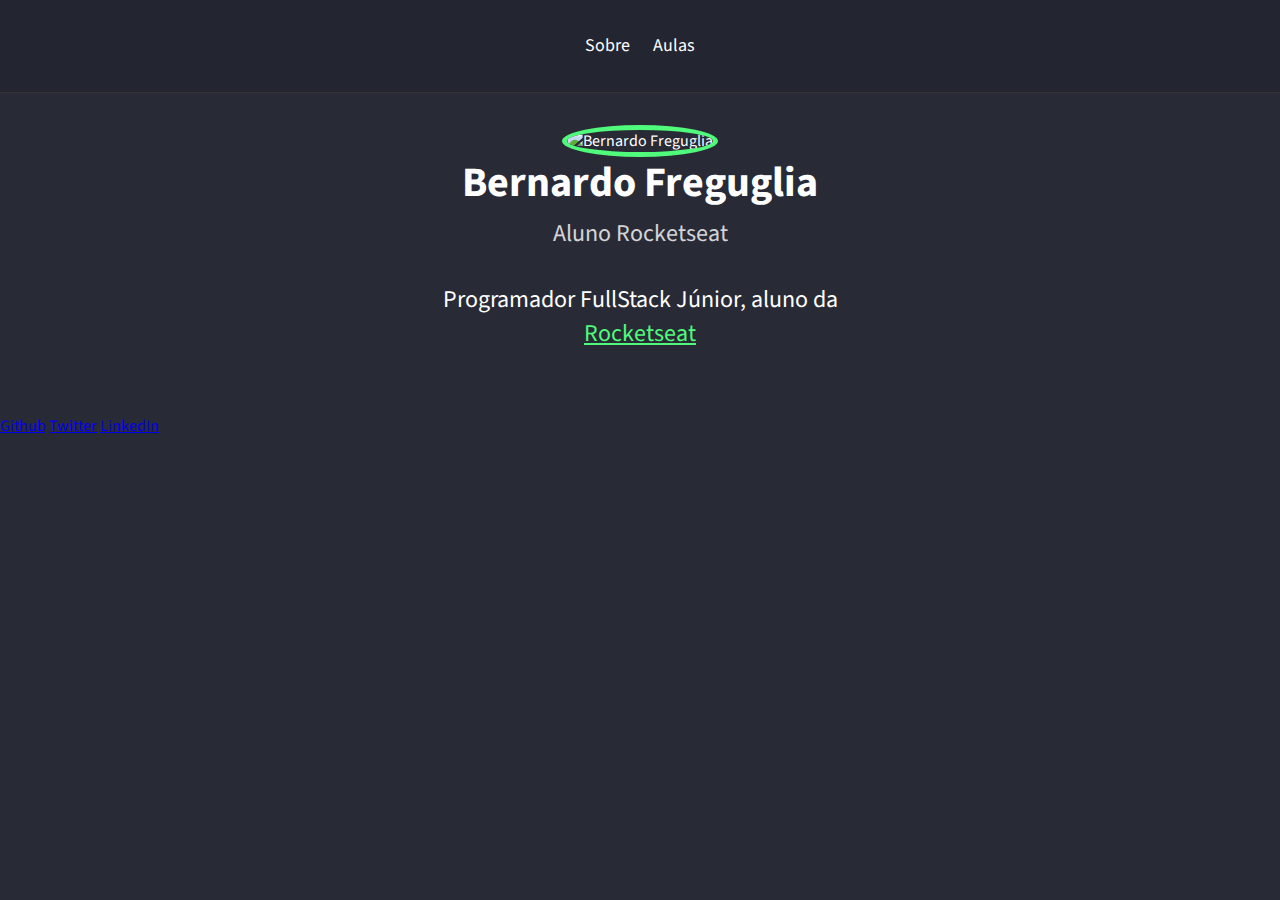
==== index.html @ c88e41f5 "first commit" ====
<!DOCTYPE html>

<html lang="en">

<head>

    <meta charset="UTF-8">
    <meta name="viewport" content="width=device-width, initial-scale=1.0">

    <title>Bernardo Freguglia</title>
    <link rel="stylesheet" href="/styles.css">

</head>

<body>

    <header>

        <div class="">

            <a href="/">Sobre</a>
            <a href="/">Aulas</a>

        </div>


    </header>

    <div id="wrapper">

        <img src="https://avatars3.githubusercontent.com/u/64103507?s=400&u=7fb2f781cf0eff6ef2e91758c08fecd83b48d5b1&v=4" alt="Bernardo Freguglia">
        <h1>Bernardo Freguglia</h1>
        <h2>Aluno Rocketseat</h2>
        <p>Programador FullStack Júnior, aluno da <a href="https://rocketseat.com.br" target="_blank">Rocketseat</a> </p>

    </div>

    <div class="">

        <a href="https://github.com/beefreguglia">Github</a>
        <a href="https://twitter.com/beefreguglia">Twitter</a>
        <a href="https://www.linkedin.com/in/bernardo-freguglia/">LinkedIn</a>

    </div>


</body>

</html>
---- styles.css ----
@import url('https://fonts.googleapis.com/css2?family=Source+Sans+Pro:wght@400;700&display=swap');

:root{

    --color-green: #50fa7b;

}

*{

    margin: 0;
    padding: 0;
    border: 0;

}

body {

    background: #282a36;
    font-family: 'Source Sans Pro', sans-serif;
    color: white;

}

header {

    padding: 32px;
    border-bottom: 1px solid #333;
    background: rgba(0, 0, 0, 0.1);

}

header div {

    text-align: center;

}

header div a {

    color: white;
    font-size: 18px;
    line-height: 28px;
    margin: 16px 10px;
    text-decoration: none;

}

header div a:hover {

    color: var(--color-green);
    transition: color 300ms;


}


#wrapper{

    text-align: center;
    padding: 32px;


}

#wrapper img{

    border-radius: 50%;
    border: 5px solid var(--color-green);
    height: 300px;

}

#wrapper h1{

    font-size: 42px;
    line-height: 52px;
    font-weight: bold;
    
}

#wrapper h2{

    font-size: 24px;
    line-height: 34px;
    font-weight: normal;
    margin-top: 8px;
    opacity: 0.8;

}

#wrapper p{

    max-width: 500px;
    margin: 32px auto;
    font-size: 24px;
    line-height: 34px;

}

#wrapper p a{

    color: var(--color-green);

}
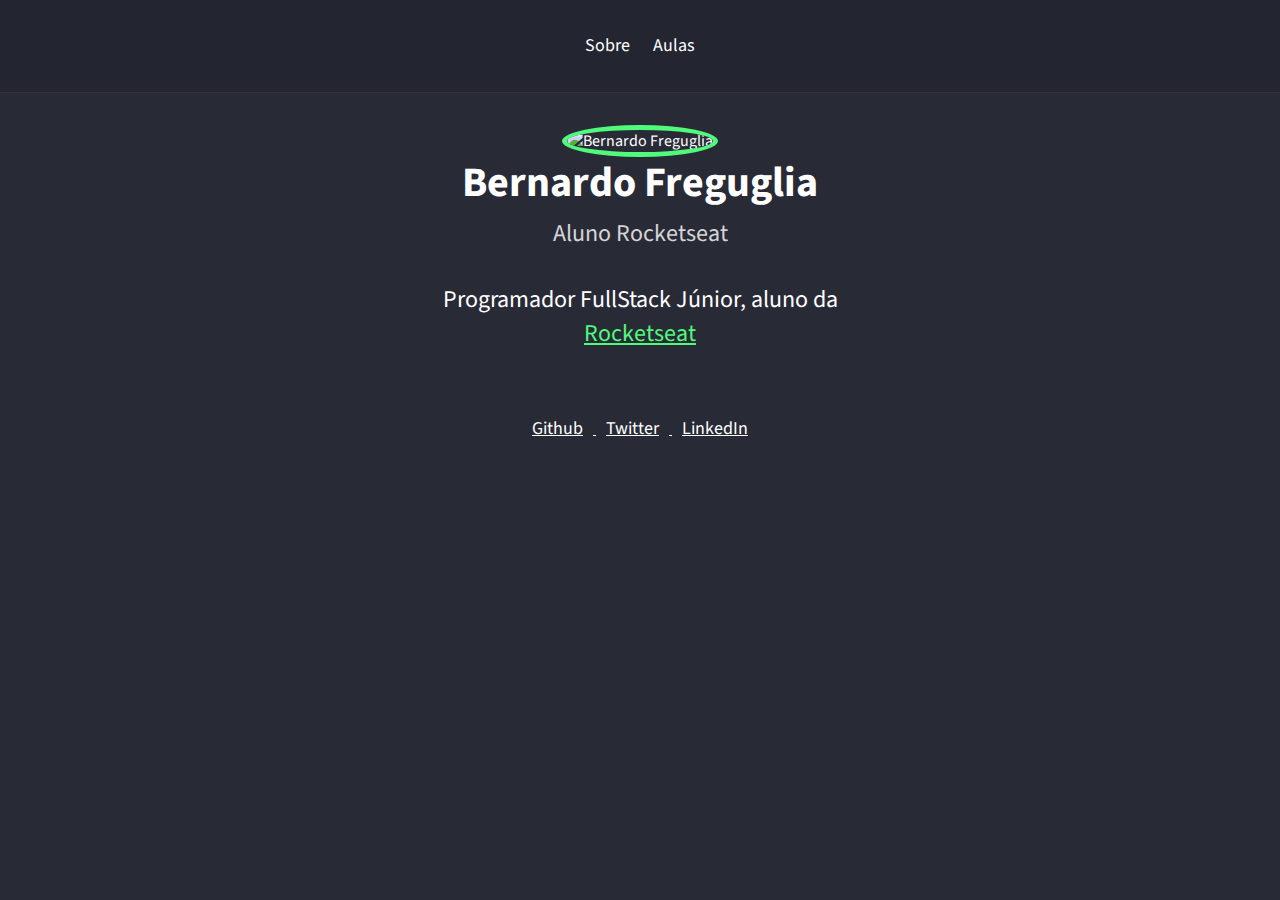
==== commit c80225b6: "Criando style/index.html" ====
--- a/index.html
+++ b/index.html
@@ -2,48 +2,48 @@
 
 <html lang="en">
 
-<head>
+    <head>
 
-    <meta charset="UTF-8">
-    <meta name="viewport" content="width=device-width, initial-scale=1.0">
+        <meta charset="UTF-8">
+        <meta name="viewport" content="width=device-width, initial-scale=1.0">
 
-    <title>Bernardo Freguglia</title>
-    <link rel="stylesheet" href="/styles.css">
+        <title>Bernardo Freguglia</title>
+        <link rel="stylesheet" href="/styles.css">
 
-</head>
+    </head>
 
-<body>
+    <body>
 
-    <header>
+        <header>
 
-        <div class="">
+            <div class="links">
 
-            <a href="/">Sobre</a>
-            <a href="/">Aulas</a>
+                <a href="/">Sobre</a>
+                <a href="/">Aulas</a>
+
+            </div>
+
+
+        </header>
+
+        <div id="wrapper">
+
+            <img src="https://avatars3.githubusercontent.com/u/64103507?s=400&u=7fb2f781cf0eff6ef2e91758c08fecd83b48d5b1&v=4" alt="Bernardo Freguglia">
+            <h1>Bernardo Freguglia</h1>
+            <h2>Aluno Rocketseat</h2>
+            <p>Programador FullStack Júnior, aluno da <a href="https://rocketseat.com.br" target="_blank">Rocketseat</a> </p>
+
+        </div>
+
+        <div id="links-footer" class="links">
+
+            <a href="https://github.com/beefreguglia">Github</a>
+            <a href="https://twitter.com/beefreguglia">Twitter</a>
+            <a href="https://www.linkedin.com/in/bernardo-freguglia/">LinkedIn</a>
 
         </div>
 
 
-    </header>
-
-    <div id="wrapper">
-
-        <img src="https://avatars3.githubusercontent.com/u/64103507?s=400&u=7fb2f781cf0eff6ef2e91758c08fecd83b48d5b1&v=4" alt="Bernardo Freguglia">
-        <h1>Bernardo Freguglia</h1>
-        <h2>Aluno Rocketseat</h2>
-        <p>Programador FullStack Júnior, aluno da <a href="https://rocketseat.com.br" target="_blank">Rocketseat</a> </p>
-
-    </div>
-
-    <div class="">
-
-        <a href="https://github.com/beefreguglia">Github</a>
-        <a href="https://twitter.com/beefreguglia">Twitter</a>
-        <a href="https://www.linkedin.com/in/bernardo-freguglia/">LinkedIn</a>
-
-    </div>
-
-
-</body>
+    </body>
 
 </html>--- a/styles.css
+++ b/styles.css
@@ -30,13 +30,13 @@
 
 }
 
-header div {
+.links {
 
     text-align: center;
 
 }
 
-header div a {
+.links a {
 
     color: white;
     font-size: 18px;
@@ -46,7 +46,7 @@
 
 }
 
-header div a:hover {
+.links a:hover {
 
     color: var(--color-green);
     transition: color 300ms;
@@ -102,4 +102,10 @@
 
     color: var(--color-green);
 
+}
+
+#links-footer {
+
+    text-decoration: underline;
+
 }